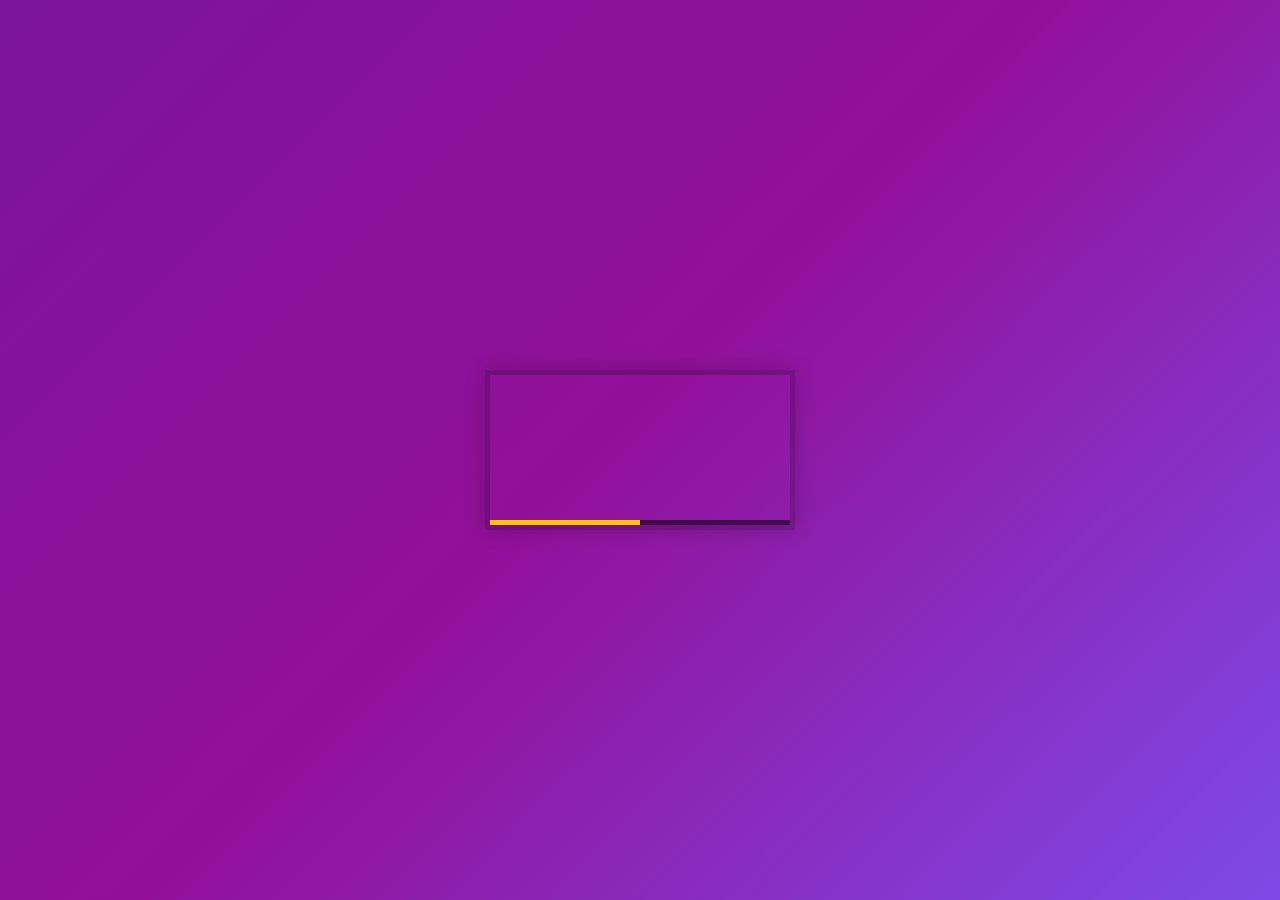
==== Custom video Player/index.html @ bccc7800 "added the custom player project and added some funcs" ====
<!doctype html>
<html lang="en">
  <head>
    <meta charset="UTF-8" />
    <title>HTML Video Player</title>
    <link rel="stylesheet" href="style.css" />
    <link rel="icon" href="https://fav.farm/🔥" />
  </head>
  <body>
    <div class="player">
      <video class="player__video viewer" src="652333414.mp4"></video>

      <div class="player__controls">
        <div class="progress">
          <div class="progress__filled"></div>
        </div>
        <button class="player__button toggle" title="Toggle Play">►</button>

        <div class="range">
          <img src="./images/volume.png" alt="volume" />
          <input
            type="range"
            name="volume"
            class="player__slider"
            min="0"
            max="1"
            step="0.05"
            value="1"
          />
        </div>
        <div class="range">
          <img src="./images/playback.png" alt="" />
          <input
            type="range"
            name="playbackRate"
            class="player__slider"
            min="0.5"
            max="2"
            step="0.1"
            value="1"
          />
        </div>
        <button data-skip="-10" class="player__button">« 10s</button>
        <button data-skip="25" class="player__button">25s »</button>
      </div>
    </div>

    <script src="script.js"></script>
  </body>
</html>
---- Custom video Player/style.css ----
html {
  box-sizing: border-box;
}

*,
*:before,
*:after {
  box-sizing: inherit;
}

body {
  margin: 0;
  padding: 0;
  display: flex;
  background: #7a419b;
  min-height: 100vh;
  background: linear-gradient(135deg, #7c1599 0%, #921099 48%, #7e4ae8 100%);
  background-size: cover;
  align-items: center;
  justify-content: center;
}

.player {
  max-width: 750px;
  border: 5px solid rgba(0, 0, 0, 0.2);
  box-shadow: 0 0 20px rgba(0, 0, 0, 0.2);
  position: relative;
  font-size: 0;
  overflow: hidden;
}

/* This css is only applied when fullscreen is active. */
.player:fullscreen {
  max-width: none;
  width: 100%;
}

.player:-webkit-full-screen {
  max-width: none;
  width: 100%;
}

.player__video {
  width: 100%;
}

.player__button {
  background: none;
  border: 0;
  line-height: 1;
  color: white;
  text-align: center;
  outline: 0;
  padding: 0;
  cursor: pointer;
  max-width: 50px;
  transition: font-size 0.4s cubic-bezier(0.175, 0.885, 0.32, 1.275);
}

.player__button:focus {
  border-color: #ffc600;
}
/* .player__button:active {

} */
.player__button:not(:first-of-type):active {
  font-size: 11px;
}
.player__slider {
  width: 10px;
  height: 30px;
}

.player__controls {
  display: flex;
  position: absolute;
  bottom: 0;
  width: 100%;
  transform: translateY(100%) translateY(-5px);
  transition: all 0.3s;
  flex-wrap: wrap;
  background: rgba(0, 0, 0, 0.1);
}

.player:hover .player__controls {
  transform: translateY(0);
}

.player:hover .progress {
  height: 15px;
}

.player__controls > * {
  flex: 1;
}

.range {
  display: flex;
  justify-content: center;
  align-items: center;
  gap: 2;
}
.range > img {
  max-width: 15px;
  max-height: 15px;
}
.range input {
  flex: 1;
}

.progress {
  flex: 10;
  position: relative;
  display: flex;
  flex-basis: 100%;
  height: 5px;
  transition: height 0.3s;
  background: rgba(0, 0, 0, 0.5);
  cursor: ew-resize;
}

.progress__filled {
  width: 50%;
  background: #ffc600;
  flex: 0;
  flex-basis: 50%;
}

/* unholy css to style input type="range" */

input[type="range"] {
  -webkit-appearance: none;
  background: transparent;
  width: 100%;
  margin: 0 5px;
}

input[type="range"]:focus {
  outline: none;
}

input[type="range"]::-webkit-slider-runnable-track {
  width: 100%;
  height: 8.4px;
  cursor: pointer;
  box-shadow:
    1px 1px 1px rgba(0, 0, 0, 0),
    0 0 1px rgba(13, 13, 13, 0);
  background: rgba(255, 255, 255, 0.8);
  border-radius: 1.3px;
  border: 0.2px solid rgba(1, 1, 1, 0);
}

input[type="range"]::-webkit-slider-thumb {
  height: 15px;
  width: 15px;
  border-radius: 50px;
  background: #ffc600;
  cursor: pointer;
  -webkit-appearance: none;
  margin-top: -3.5px;
  box-shadow: 0 0 2px rgba(0, 0, 0, 0.2);
}

input[type="range"]:focus::-webkit-slider-runnable-track {
  background: #bada55;
}

input[type="range"]::-moz-range-track {
  width: 100%;
  height: 8.4px;
  cursor: pointer;
  box-shadow:
    1px 1px 1px rgba(0, 0, 0, 0),
    0 0 1px rgba(13, 13, 13, 0);
  background: #ffffff;
  border-radius: 1.3px;
  border: 0.2px solid rgba(1, 1, 1, 0);
}

input[type="range"]::-moz-range-thumb {
  box-shadow:
    0 0 0 rgba(0, 0, 0, 0),
    0 0 0 rgba(13, 13, 13, 0);
  height: 15px;
  width: 15px;
  border-radius: 50px;
  background: #ffc600;
  cursor: pointer;
}
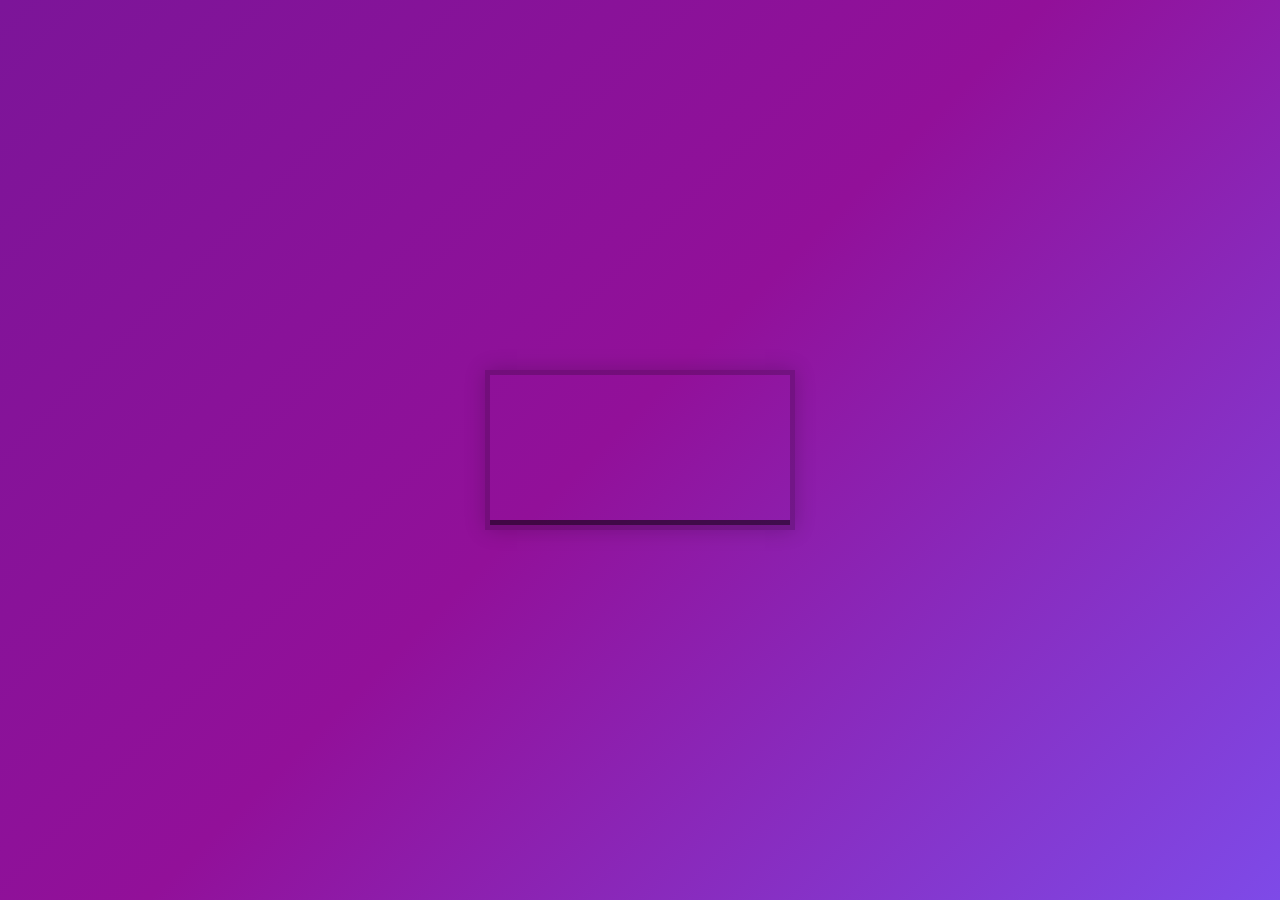
==== commit 7fef7ee1: "added fullscreen feature" ====
--- a/Custom video Player/index.html
+++ b/Custom video Player/index.html
@@ -42,6 +42,9 @@
         </div>
         <button data-skip="-10" class="player__button">« 10s</button>
         <button data-skip="25" class="player__button">25s »</button>
+        <button title="Fullscreen" class="player__button screen__sizer">
+          [ ]
+        </button>
       </div>
     </div>
 
--- a/Custom video Player/style.css
+++ b/Custom video Player/style.css
@@ -60,11 +60,14 @@
 .player__button:focus {
   border-color: #ffc600;
 }
-/* .player__button:active {
 
-} */
 .player__button:not(:first-of-type):active {
   font-size: 11px;
+}
+.player__button:not(:first-of-type):hover {
+  background-color: rgba(128, 128, 128, 0.281);
+  font-weight: 600;
+  color: #ffc400df;
 }
 .player__slider {
   width: 10px;
@@ -123,7 +126,7 @@
   width: 50%;
   background: #ffc600;
   flex: 0;
-  flex-basis: 50%;
+  flex-basis: 0%;
 }
 
 /* unholy css to style input type="range" */
